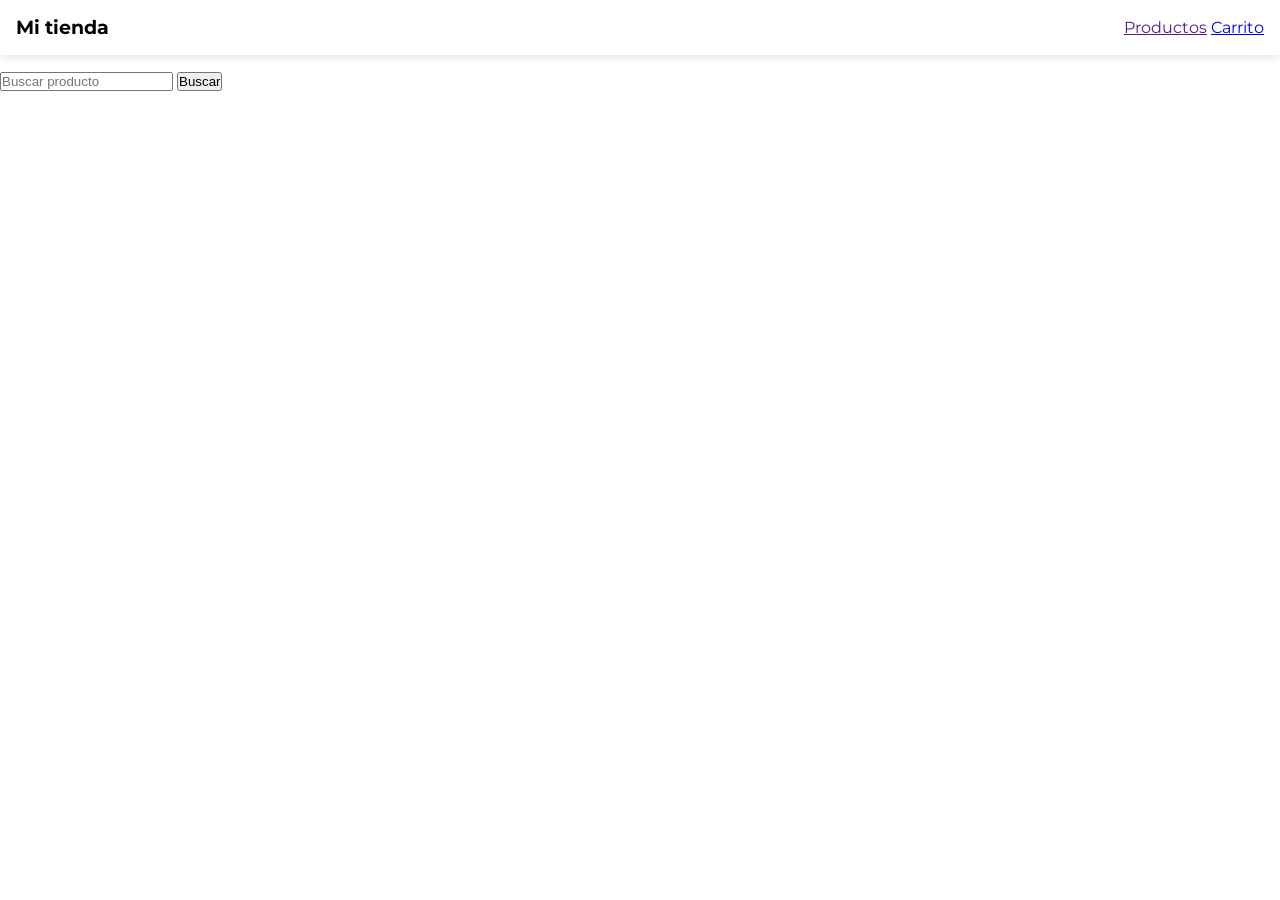
==== index.html @ d757dee0 "agregando input de busqueda" ====
<!DOCTYPE html>
<html lang="es">

<head>
    <meta charset="UTF-8">
    <meta name="viewport" content="width=device-width, initial-scale=1.0">
    <link rel="stylesheet" href="./assets/css/pages/products.css">
    <title>Productos</title>
</head>

<body>
    <header>
        <h3>Mi tienda</h3>
        <nav>
            <a href="">Productos</a>
            <a href="./pages/carrito.html">Carrito</a>
        </nav>
    </header>

    <!-- Laboratorio 1 del módulo 4 -->
    <!-- Agrega un input y un botón para buscar -->
    <!-- Al dar click, lo que se escriba en el input se buscó en los productos -->

    <main id="productsList">
        <div id="buscar">
            <input type="text" id="inputBuscar" placeholder="Buscar producto"/>
            <button id="btnBuscar">Buscar</button>
           
        </div>
    </main>
    <script src="./js/products.js" type="module"></script>
</body>

</html>
---- assets/css/pages/products.css ----
@import url(../styles.config.css);

#productsList {
    display: flex;
    flex-wrap: wrap;
}

.product {
    display: flex;
    width: 300px;
    gap: 1em;

    /* productDescription */
    >div {
        width: 100%;
        display: flex;
        flex-direction: column;
        gap: 10px;
        margin-bottom: 2em;

        button {
            padding: 6px 10px;
            background-color: transparent;
            border: 0;
            outline: 1px solid rgb(100, 84, 0);
            color: rgb(120, 100, 0);
            border-radius: 6px;
            cursor: pointer;
            transition: background-color .1s, color .1s;
        }

        button:hover {
            background-color: rgb(100, 84, 0);
            color: rgb(233, 215, 130);
        }
    }
}

.productImage {
    width: 100px;
    object-fit: contain;
}

.productCategory {
    background-color: rgb(252, 234, 191);
    color: rgb(171, 120, 0);
    width: fit-content;
    padding: 4px 8px;
    border-radius: 6px;
}
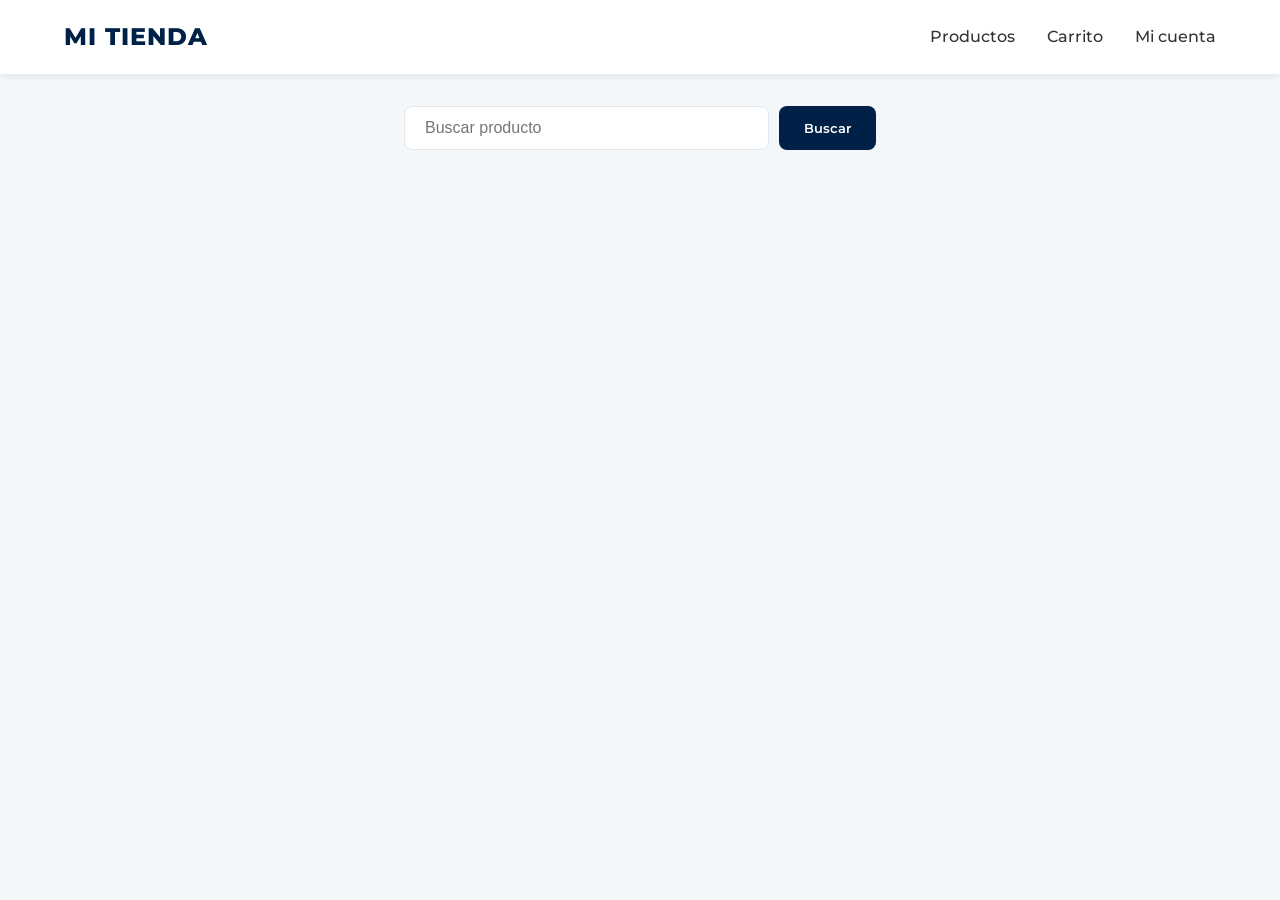
==== commit 3b4b2d8e: "agregando botones de navegacion anterior y posterior" ====
--- a/index.html
+++ b/index.html
@@ -5,7 +5,7 @@
     <meta charset="UTF-8">
     <meta name="viewport" content="width=device-width, initial-scale=1.0">
     <link rel="stylesheet" href="./assets/css/pages/products.css">
-    <title>Productos</title>
+    <title>Productos | Mi tienda</title>
 </head>
 
 <body>
@@ -14,20 +14,26 @@
         <nav>
             <a href="">Productos</a>
             <a href="./pages/carrito.html">Carrito</a>
+            <a href="./pages/login.html">Mi cuenta</a>
         </nav>
     </header>
+
 
     <!-- Laboratorio 1 del módulo 4 -->
     <!-- Agrega un input y un botón para buscar -->
     <!-- Al dar click, lo que se escriba en el input se buscó en los productos -->
 
-    <main id="productsList">
+    <main>
         <div id="buscar">
             <input type="text" id="inputBuscar" placeholder="Buscar producto"/>
             <button id="btnBuscar">Buscar</button>
-           
+        </div>
+
+        <div id="productsList">
+            <!-- Los productos se cargarán aquí dinámicamente -->
         </div>
     </main>
+
     <script src="./js/products.js" type="module"></script>
 </body>
 
--- a/assets/css/pages/products.css
+++ b/assets/css/pages/products.css
@@ -1,50 +1,114 @@
 @import url(../styles.config.css);
 
+/* Contenedor del buscador */
+#buscar {
+    width: 100%;
+    max-width: 600px;
+    margin: 0 auto 3rem auto;
+    display: flex;
+    gap: 10px;
+    padding: 0 5%;
+}
+
+#inputBuscar {
+    flex: 1;
+    padding: 12px 20px;
+    border: 1px solid var(--border-color);
+    border-radius: var(--radius);
+    font-size: 1rem;
+    transition: border-color 0.3s ease;
+    background-color: var(--bg-color);
+}
+
+#inputBuscar:focus {
+    outline: none;
+    border-color: var(--primary-color);
+}
+
+#btnBuscar {
+    padding: 12px 25px;
+    background-color: var(--primary-color);
+    color: white;
+    border-radius: var(--radius);
+    font-weight: 600;
+}
+
+#btnBuscar:hover {
+    background-color: var(--primary-hover);
+}
+
+/* Lista de productos */
 #productsList {
-    display: flex;
-    flex-wrap: wrap;
+    display: grid;
+    grid-template-columns: repeat(auto-fill, minmax(280px, 1fr));
+    gap: 2rem;
+    padding: 0 5% 3rem 5%;
 }
 
 .product {
+    background-color: var(--bg-color);
+    border-radius: var(--radius);
+    overflow: hidden;
+    box-shadow: var(--shadow-soft);
+    transition: transform 0.3s ease, box-shadow 0.3s ease;
     display: flex;
-    width: 300px;
-    gap: 1em;
+    flex-direction: column;
+    height: 100%;
+    padding: 1.5rem;
+}
 
-    /* productDescription */
-    >div {
-        width: 100%;
-        display: flex;
-        flex-direction: column;
-        gap: 10px;
-        margin-bottom: 2em;
-
-        button {
-            padding: 6px 10px;
-            background-color: transparent;
-            border: 0;
-            outline: 1px solid rgb(100, 84, 0);
-            color: rgb(120, 100, 0);
-            border-radius: 6px;
-            cursor: pointer;
-            transition: background-color .1s, color .1s;
-        }
-
-        button:hover {
-            background-color: rgb(100, 84, 0);
-            color: rgb(233, 215, 130);
-        }
-    }
+.product:hover {
+    transform: translateY(-5px);
+    box-shadow: var(--shadow-medium);
 }
 
 .productImage {
-    width: 100px;
+    width: 100%;
+    height: 200px;
     object-fit: contain;
+    margin-bottom: 1.5rem;
+}
+
+/* productDescription */
+.product > div {
+    display: flex;
+    flex-direction: column;
+    flex-grow: 1;
+    gap: 0.8rem;
+}
+
+.product h4 {
+    font-size: 1.1rem;
+    color: var(--primary-color);
+    margin-bottom: 0.5rem;
+}
+
+.product p {
+    font-size: 0.9rem;
+    color: var(--text-light);
 }
 
 .productCategory {
-    background-color: rgb(252, 234, 191);
-    color: rgb(171, 120, 0);
+    background-color: var(--secondary-color);
+    color: var(--primary-color);
+    font-size: 0.75rem;
+    font-weight: 700;
+    padding: 4px 12px;
+    border-radius: 20px;
     width: fit-content;
-    padding: 4px 8px;
-    border-radius: 6px;
+    text-transform: uppercase;
+}
+
+.product button {
+    margin-top: auto;
+    padding: 12px;
+    background-color: var(--primary-color);
+    color: white;
+    border-radius: var(--radius);
+    font-weight: 600;
+    width: 100%;
+}
+
+.product button:hover {
+    background-color: var(--primary-hover);
 }
